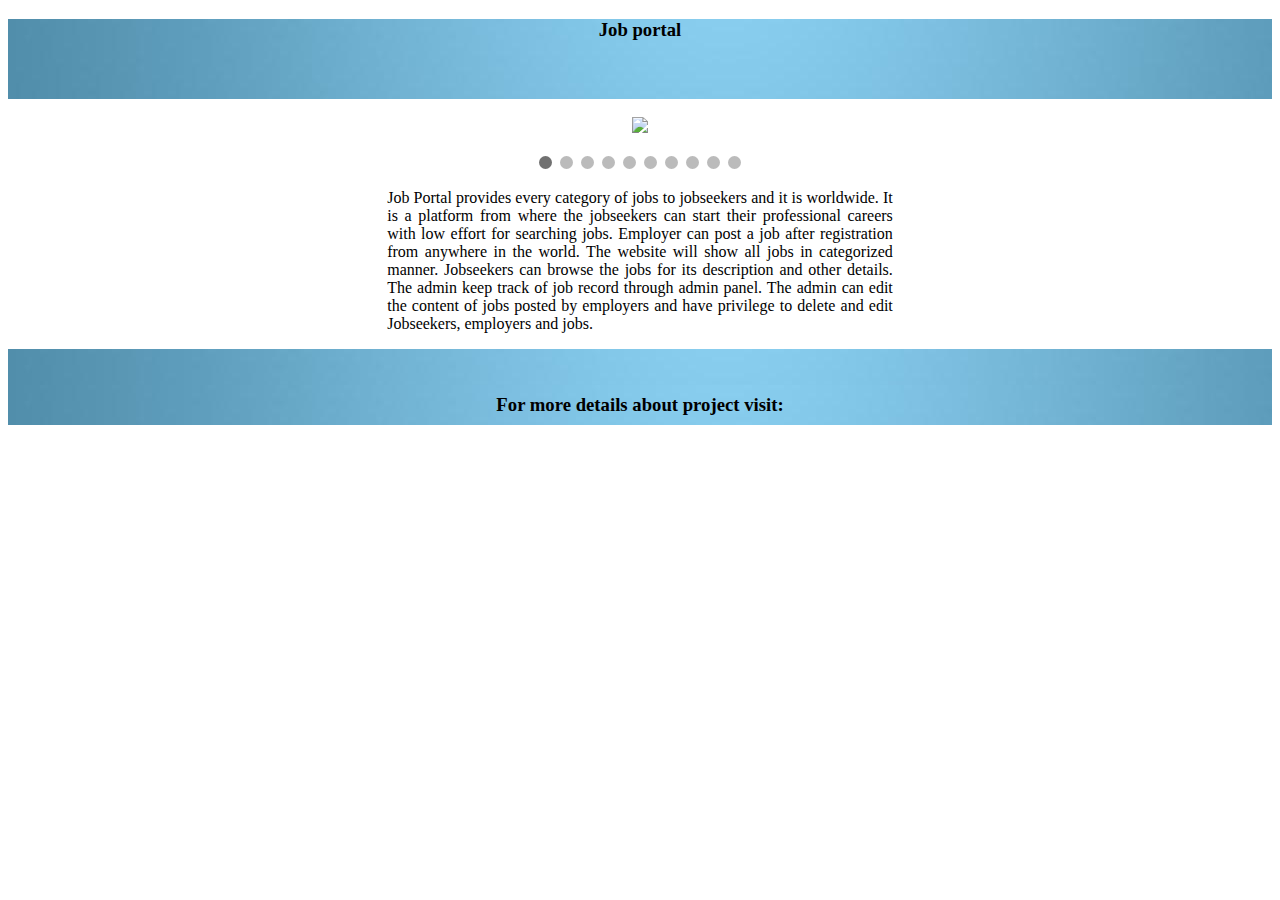
==== jobportal.html @ 3656bf15 "add files" ====
<!DOCTYPE html>
<html lang="en">
<head>
  <title>bachelor's degree project</title>

<meta name="viewport" content="width=device-width, initial-scale=1">

 <link rel="stylesheet" type="text/css" href="slidecss.css">

</head>
<body>

<div>
<div class="header"> <h3 align="center">Job portal</h3></div> 
<br>


<div class="slideshow-container" align="center">

<div class="mySlides fade">
  <img src="jobportal/Untitled.png" style="width:40%">
</div>

<div class="mySlides fade">
  <img src="jobportal/profile.png" style="width:40%">
</div>

<div class="mySlides fade">
  <img src="jobportal/admin.png" style="width:40%">
</div>

<div class="mySlides fade">
  <img src="jobportal/apply.png" style="width:40%">
</div>

<div class="mySlides fade">
  <img src="jobportal/category.png" style="width:40%">
</div>

<div class="mySlides fade">
  <img src="jobportal/detail.png" style="width:40%">
</div>

<div class="mySlides fade">
  <img src="jobportal/latest job.png" style="width:40%">
</div>

<div class="mySlides fade">
  <img src="jobportal/managejob.png" style="width:40%">
</div>

<div class="mySlides fade">
  <img src="jobportal/notify.png" style="width:40%">
</div>

</div>
<br>

<div style="text-align:center">
  <span class="dot"></span> 
  <span class="dot"></span> 
  <span class="dot"></span>
  <span class="dot"></span>
  <span class="dot"></span>
  <span class="dot"></span>
  <span class="dot"></span>
  <span class="dot"></span>
  <span class="dot"></span>
  <span class="dot"></span>
</div>

<div><p style="padding-left:30%; padding-right:30%" align="justify"> Job Portal provides every category of jobs to jobseekers and it is worldwide. It is a platform from where the jobseekers can start their professional careers with low effort for searching jobs. Employer can post a job after registration from anywhere in the world. The website will show all jobs in categorized manner. Jobseekers can browse the jobs for its description and other details. The admin keep track of job record through admin panel. The admin can edit the content of jobs posted by employers and have privilege to delete and edit Jobseekers, employers and jobs.</p></div>

<script>
var slideIndex = 0;
showSlides();

function showSlides() {
    var i;
    var slides = document.getElementsByClassName("mySlides");
    var dots = document.getElementsByClassName("dot");
    for (i = 0; i < slides.length; i++) {
       slides[i].style.display = "none";  
    }
    slideIndex++;
    if (slideIndex> slides.length) {slideIndex = 1}    
    for (i = 0; i < dots.length; i++) {
        dots[i].className = dots[i].className.replace(" active", "");
    }
    slides[slideIndex-1].style.display = "block";  
    dots[slideIndex-1].className += " active";
    setTimeout(showSlides, 2000); // Change image every 2 seconds
}
</script>

<div class="footer"> <br><h3 class="footer" align="center">For more details about project visit: </h3> </div>
</div>

</body>
</html>
---- slidecss.css ----
@charset "utf-8";
/* CSS Document */

* {box-sizing:border-box}

.mySlides {display:none}

/* Slideshow container */
.slideshow-container {
  max-width: 1000px;
  position: relative;
  margin: auto;
}

/* Caption text */
.text {
  color: #f2f2f2;
  font-size: 15px;
  padding: 8px 12px;
  position: absolute;
  bottom: 8px;
  width: 100%;
  text-align: center;
}

/* Number text (1/3 etc) */
.numbertext {
  color: #f2f2f2;
  font-size: 12px;
  padding: 8px 12px;
  position: absolute;
  top: 0;
}

/* The dots/bullets/indicators */
.dot {
  height: 13px;
  width: 13px;
  margin: 0 2px;
  background-color: #bbb;
  border-radius: 50%;
  display: inline-block;
  transition: background-color 0.6s ease;
}

.active {
  background-color: #717171;
}

/* Fading animation */
.fade {
  -webkit-animation-name: fade;
  -webkit-animation-duration: 1.5s;
  animation-name: fade;
  animation-duration: 1.5s;
}

@-webkit-keyframes fade {
  from {opacity: .4} 
  to {opacity: 1}
}

@keyframes fade {
  from {opacity: .4} 
  to {opacity: 1}
}

/* On smaller screens, decrease text size */
@media only screen and (max-width: 300px) {
  .text {font-size: 11px}
}

.header{
   
	background-image:url(img/banner-bg.jpg);
	height: 80px;
	align:center;
}

	
.footer{
	background-image:url(img/banner-bg.jpg);
	height: 40px;
    align-content:center;

}
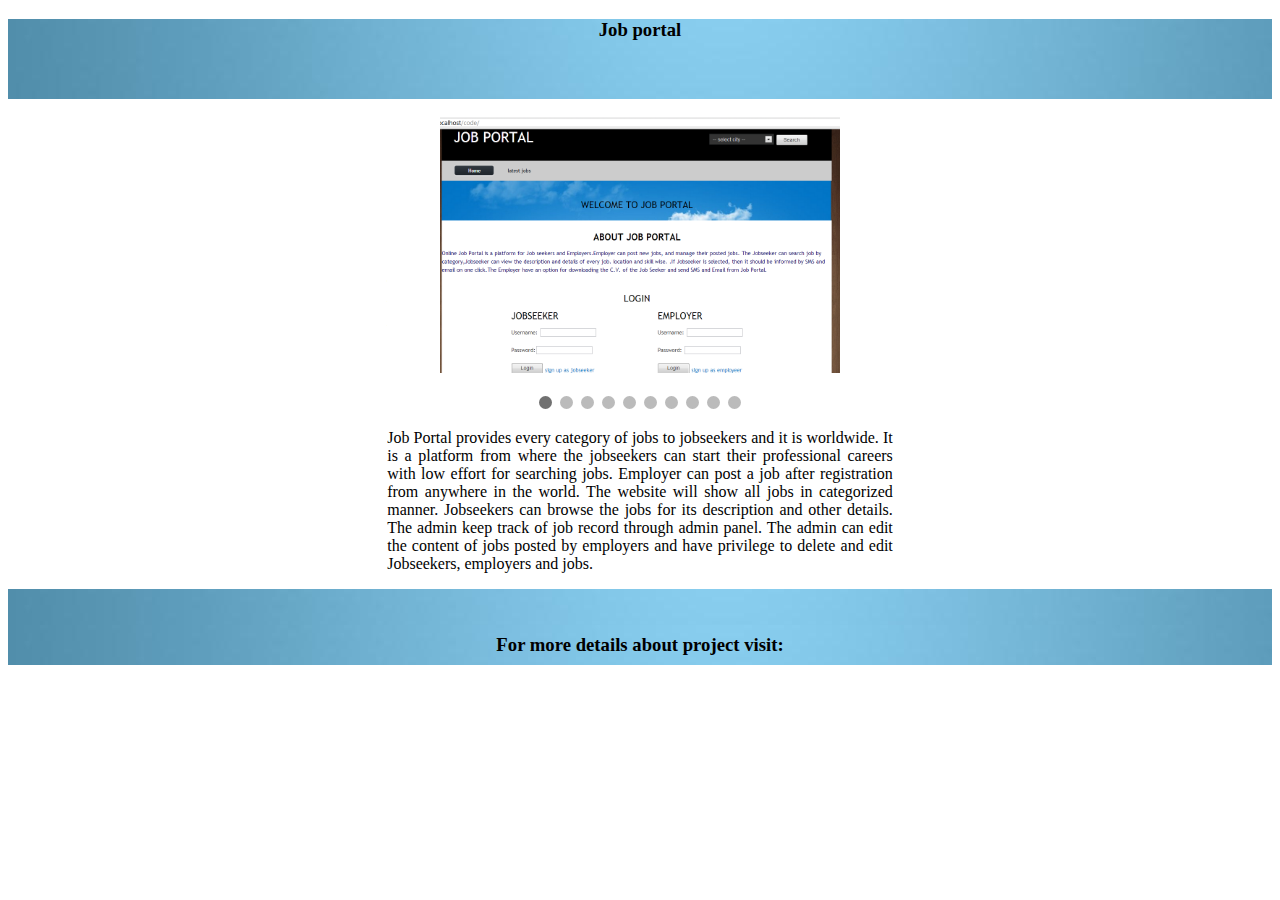
==== commit a8c2752a: "Update jobportal.html" ====
--- a/jobportal.html
+++ b/jobportal.html
@@ -18,39 +18,39 @@
 <div class="slideshow-container" align="center">
 
 <div class="mySlides fade">
-  <img src="jobportal/Untitled.png" style="width:40%">
+  <img src="Jobportal/Untitled.png" style="width:40%">
 </div>
 
 <div class="mySlides fade">
-  <img src="jobportal/profile.png" style="width:40%">
+  <img src="Jobportal/profile.png" style="width:40%">
 </div>
 
 <div class="mySlides fade">
-  <img src="jobportal/admin.png" style="width:40%">
+  <img src="Jobportal/admin.png" style="width:40%">
 </div>
 
 <div class="mySlides fade">
-  <img src="jobportal/apply.png" style="width:40%">
+  <img src="Jobportal/apply.png" style="width:40%">
 </div>
 
 <div class="mySlides fade">
-  <img src="jobportal/category.png" style="width:40%">
+  <img src="Jobportal/category.png" style="width:40%">
 </div>
 
 <div class="mySlides fade">
-  <img src="jobportal/detail.png" style="width:40%">
+  <img src="Jobportal/detail.png" style="width:40%">
 </div>
 
 <div class="mySlides fade">
-  <img src="jobportal/latest job.png" style="width:40%">
+  <img src="Jobportal/latest job.png" style="width:40%">
 </div>
 
 <div class="mySlides fade">
-  <img src="jobportal/managejob.png" style="width:40%">
+  <img src="Jobportal/managejob.png" style="width:40%">
 </div>
 
 <div class="mySlides fade">
-  <img src="jobportal/notify.png" style="width:40%">
+  <img src="Jobportal/notify.png" style="width:40%">
 </div>
 
 </div>
@@ -97,4 +97,4 @@
 </div>
 
 </body>
-</html> +</html> 
